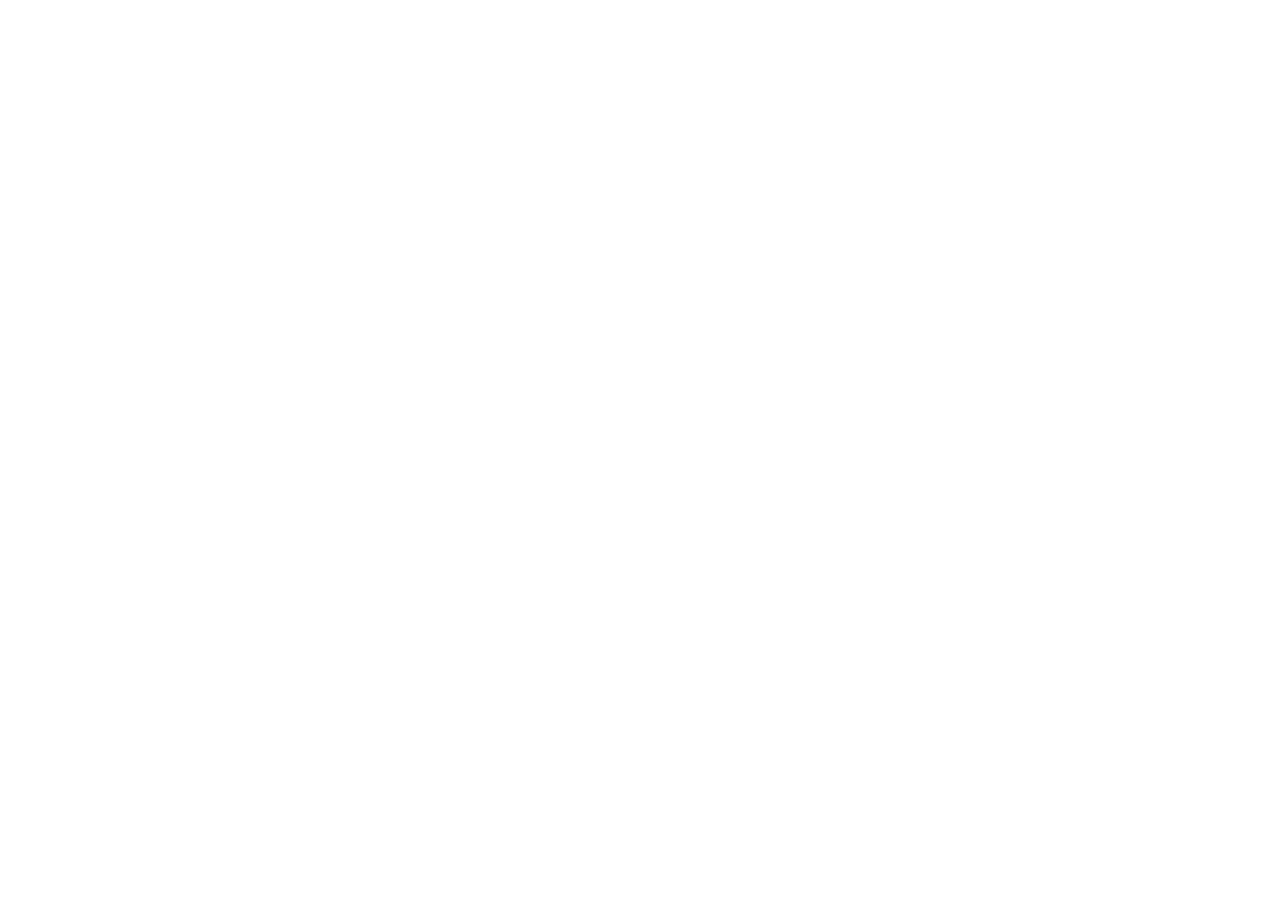
==== index.html @ 4db1a412 "created multiple files" ====
<!DOCTYPE html>
<html lang="en">
<head>
    <meta charset="UTF-8">
    <meta name="viewport" content="width=device-width, initial-scale=1.0">
    <title>Homepage</title>
</head>
<body>
    
</body>
</html>
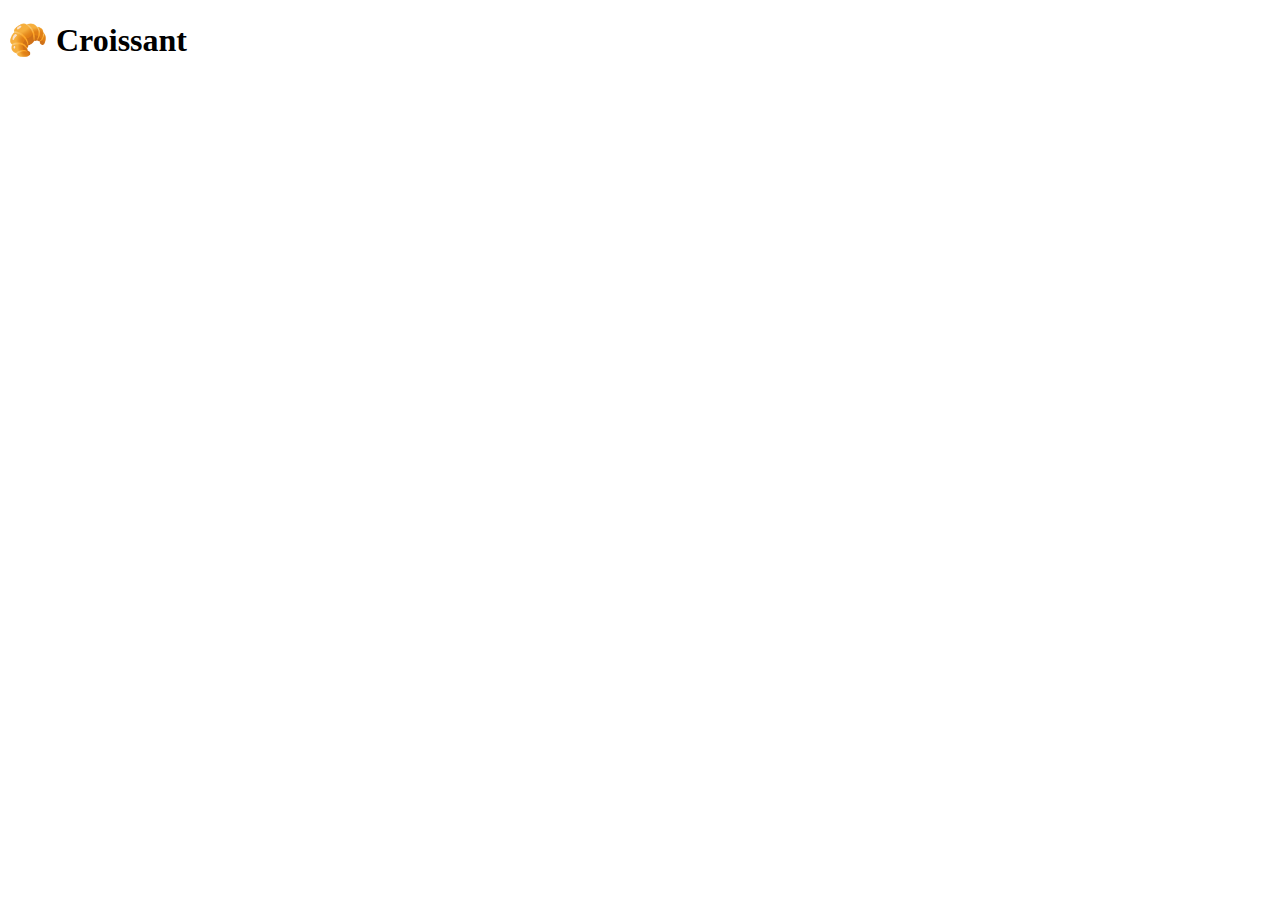
==== commit d925ee87: "added style.css" ====
--- a/index.html
+++ b/index.html
@@ -6,6 +6,10 @@
     <title>Homepage</title>
 </head>
 <body>
+    <h1>
+        🥐 Croissant
+    </h1>
+    
     
 </body>
 </html>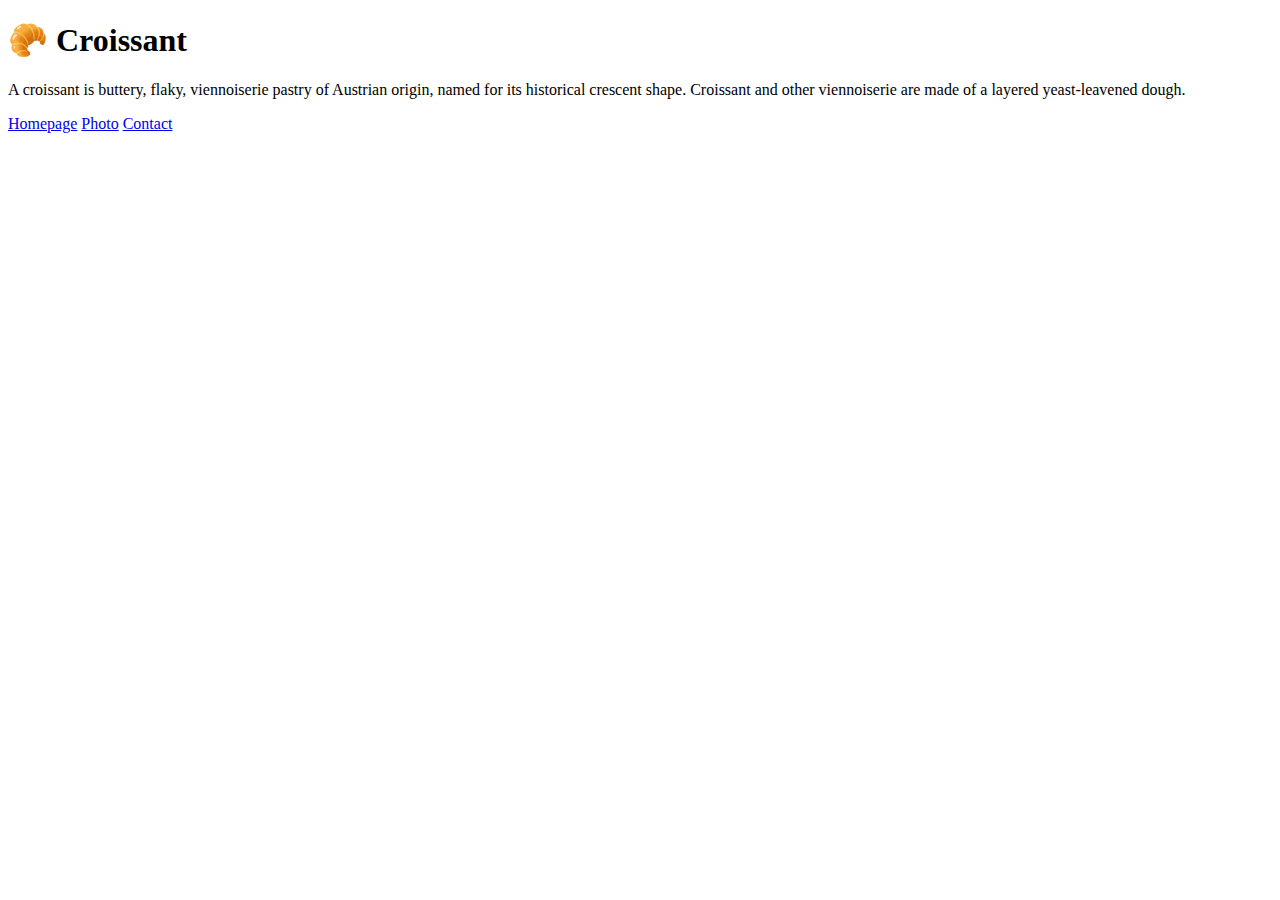
==== commit 59184f5a: "added to html" ====
--- a/index.html
+++ b/index.html
@@ -3,13 +3,18 @@
 <head>
     <meta charset="UTF-8">
     <meta name="viewport" content="width=device-width, initial-scale=1.0">
+    <link rel="stylesheet" href="style.css" />
     <title>Homepage</title>
 </head>
 <body>
     <h1>
         🥐 Croissant
     </h1>
-    
-    
+<p>A croissant is buttery, flaky, viennoiserie pastry of Austrian origin, named for its historical crescent shape. Croissant and other viennoiserie are made of a layered yeast-leavened dough.</p>
+<div class="nav-links">    
+<a href="index.html">Homepage</a>
+<a href="photo.html">Photo</a>
+<a href="contact.html">Contact</a>
+</div>
 </body>
 </html>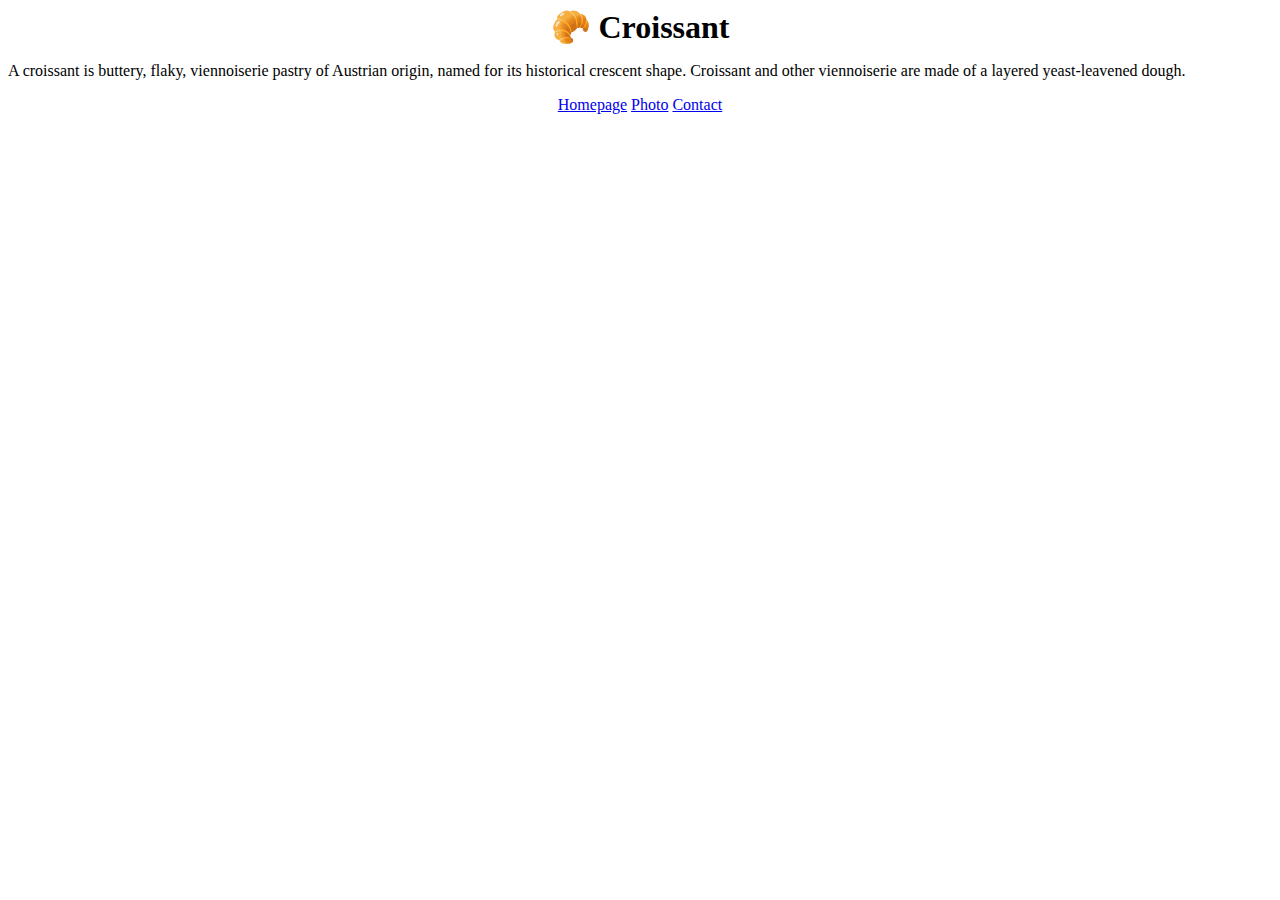
==== commit e9a68fc6: "linked css to html" ====
--- a/index.html
+++ b/index.html
@@ -3,7 +3,7 @@
 <head>
     <meta charset="UTF-8">
     <meta name="viewport" content="width=device-width, initial-scale=1.0">
-    <link rel="stylesheet" href="style.css" />
+    <link rel="stylesheet" href="src/style.css" />
     <title>Homepage</title>
 </head>
 <body>
@@ -11,10 +11,12 @@
         🥐 Croissant
     </h1>
 <p>A croissant is buttery, flaky, viennoiserie pastry of Austrian origin, named for its historical crescent shape. Croissant and other viennoiserie are made of a layered yeast-leavened dough.</p>
+<footer>
 <div class="nav-links">    
 <a href="index.html">Homepage</a>
 <a href="photo.html">Photo</a>
 <a href="contact.html">Contact</a>
 </div>
+</footer>
 </body>
-</html>+</html>
--- a/src/style.css
+++ b/src/style.css
@@ -0,0 +1,18 @@
+
+h1{
+    text-align: center;
+    margin: auto;
+}
+.nav-links :hover{
+    cursor: pointer;
+}
+.nav-links{
+    text-align: center;
+    color: green;
+}
+.croissant-image {
+    max-width: 100%;
+    border-radius: 10px;
+    display:block;
+    margin: 30px auto;
+}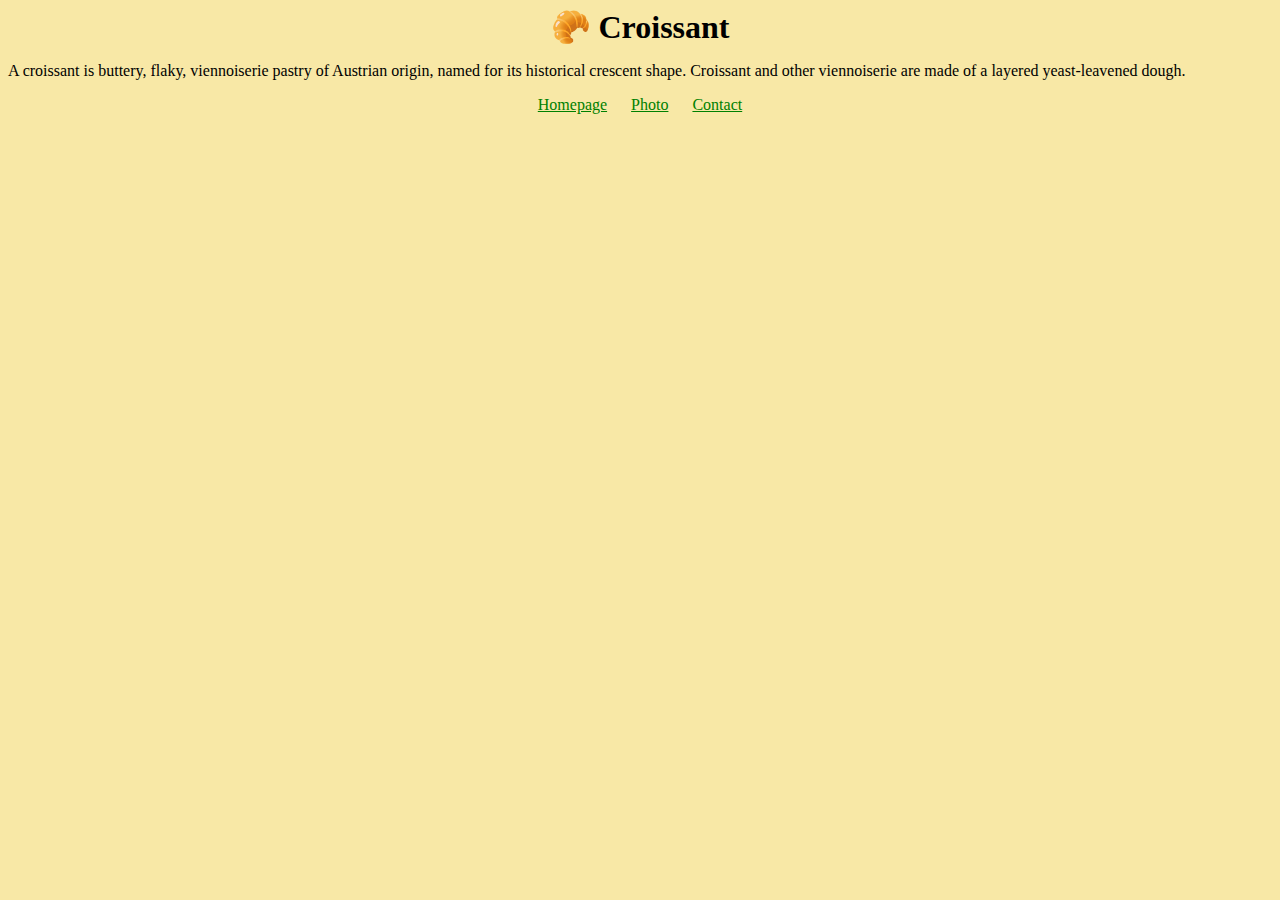
==== commit 36667362: "updated html" ====
--- a/index.html
+++ b/index.html
@@ -3,8 +3,10 @@
 <head>
     <meta charset="UTF-8">
     <meta name="viewport" content="width=device-width, initial-scale=1.0">
+    <meta name="description" content="picture of a croissant"/>
     <link rel="stylesheet" href="src/style.css" />
-    <title>Homepage</title>
+
+    <title>croissant picture</title>
 </head>
 <body>
     <h1>
--- a/src/style.css
+++ b/src/style.css
@@ -1,4 +1,6 @@
-
+body{
+    background-color: #f8e8a6;
+}
 h1{
     text-align: center;
     margin: auto;
@@ -8,11 +10,15 @@
 }
 .nav-links{
     text-align: center;
-    color: green;
+    
 }
 .croissant-image {
-    max-width: 100%;
+    width: 50%;
     border-radius: 10px;
-    display:block;
+    display: flex;
     margin: 30px auto;
+}
+footer a{
+    margin: 0 10px;
+    color:green
 }